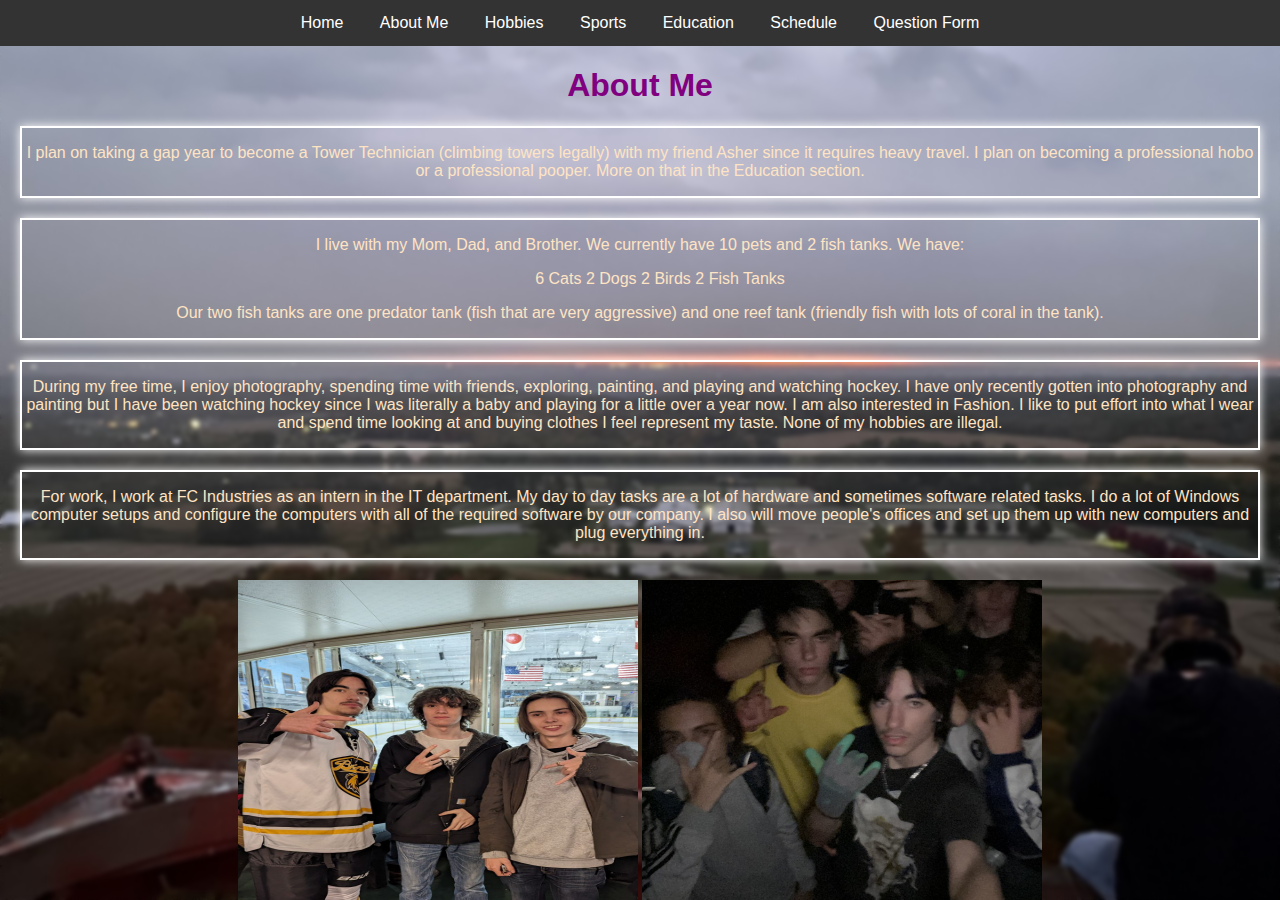
==== aboutme.html @ 199cd18a "Imported Website" ====
<!DOCTYPE html>
<html lang="en">

    <head>

        <meta charset="utf-8">
        <meta name="viewport" content="width=device-width, initial-scale=1.0, shrink-to-fit=no">
        <meta charset="utf-8">
        <title>About Me</title>
        <link rel="stylesheet" href="css/print.css" media="print">
        <link rel="stylesheet" href="css/reset.css">
        <link rel="stylesheet" href="css/aboutme.css">

    </head>

<body>

    <div class="background">

    <nav>
        <ul>
            <li><a href="index.html">Home</a></li>
            <li><a href="aboutme.html">About Me</a></li>
            <li><a href="hobbies.html">Hobbies</a></li>
            <li><a href="sports.html">Sports</a></li>
            <li><a href="education.html">Education</a></li>
            <li><a href="schedule.html">Schedule</a></li>
            <li><a href="form.html">Question Form</a></li>
        </ul>
    </nav>

    <header>
    
        <h1>About Me</h1>
        
    <section class="personal">
        <p>I plan on taking a gap year to 
            become a Tower Technician (climbing towers legally) with my friend Asher since it requires heavy travel. 
            I plan on becoming a professional hobo or a professional
            pooper. More on that in the Education section.
        </p>
    </section>
    <section class="homelife">
        <p>
            I live with my Mom, Dad, and Brother. We currently have 10 pets and 2 fish tanks.
             We have: <ol>
                    <li>6 Cats</li>
                    <li>2 Dogs</li>
                    <li>2 Birds</li>
                    <li>2 Fish Tanks</li>
                      </ol>
             Our two fish tanks are one predator tank (fish that 
              are very aggressive) and one reef tank (friendly fish with lots of coral in the 
              tank).
        </p>
    </section>
    <section class="hobbies">
        <p>
            During my free time, I enjoy photography, spending time with friends, exploring,
             painting, and playing and watching hockey. I have only recently gotten into 
             photography and painting but I have been watching hockey since I was literally 
             a baby and playing for a little over a year now. I am also interested in 
             Fashion. I like to put effort into what I wear and spend time looking at and
             buying clothes I feel represent my taste. None of my hobbies are illegal.
        </p>
    </section>
    <section class="work">
        <p>
            For work, I work at FC Industries as an intern in the IT department. 
            My day to day tasks are a lot of hardware and sometimes software related tasks.
             I do a lot of Windows computer setups and configure the computers with all of
              the required software by our company. I also will move people's offices and 
              set up them up with new computers and plug everything in.
        </p>
    </section>
    
        <img src="images/image000000.jpg" alt="3hockey">
        <img src="images/aboutme1.jpeg" alt="grouppic">
    </header>
    </div>
    </body>
---- css/print.css ----
body {
    font-family: 'Arial', sans-serif;
    font-size: 12pt;
  }
  
  h1, h2, h3 {
    color: #333;
  }
---- css/aboutme.css ----
@import url(body.css);

@media only screen and (max-device-width: 480px) and (min-device-pixel-ration: 2) {
    body {
        font-size: 14px;
      }
    
      nav {
        flex-direction: column;
      }
    
      .sidebar {
        display: none;
      }
}

.background  {
    background-image: url('../images/aboutmeback.jpeg');
    background-size: cover;
    background-position: center;
    height: 100vh;
    position: relative;
    overflow: auto;
    z-index: 0;
}

body {
    color: bisque;
}

.personal {
    border: 2px solid white;
    margin: 20px;
    box-shadow: 0 0 10px white;
}

.homelife {
    border: 2px solid white;
    margin: 20px;
    box-shadow: 0 0 10px white;
}

.hobbies {
    border: 2px solid white;
    margin: 20px;
    box-shadow: 0 0 10px white;
}

.work {
    border: 2px solid white;
    margin: 20px;
    box-shadow: 0 0 10px white;
}

img {
    width: 400px;
    height: 400px;
}

nav {
    background-color: #333;
    overflow: auto;
    text-align: center;
}

ul {
    list-style-type: none;
    margin: 0;
    padding: 0;
    overflow: auto;
}

li {
    display: inline-flex;
}

a {
    display: block;
    color: white;
    text-align: center;
    padding: 14px 16px;
    text-decoration: none;
}

a:hover {
    background-color: grey;
}

a.active {
    background-color: #4CAF50;
    color: white;
}

header {
    text-align: center;
}

.background::before {
    content: "";
    background: inherit;
    position: absolute;
    z-index: -1;
    top: 0;
    right: 0;
    bottom: 0;
    left: 0;
    filter: blur(2px);
}
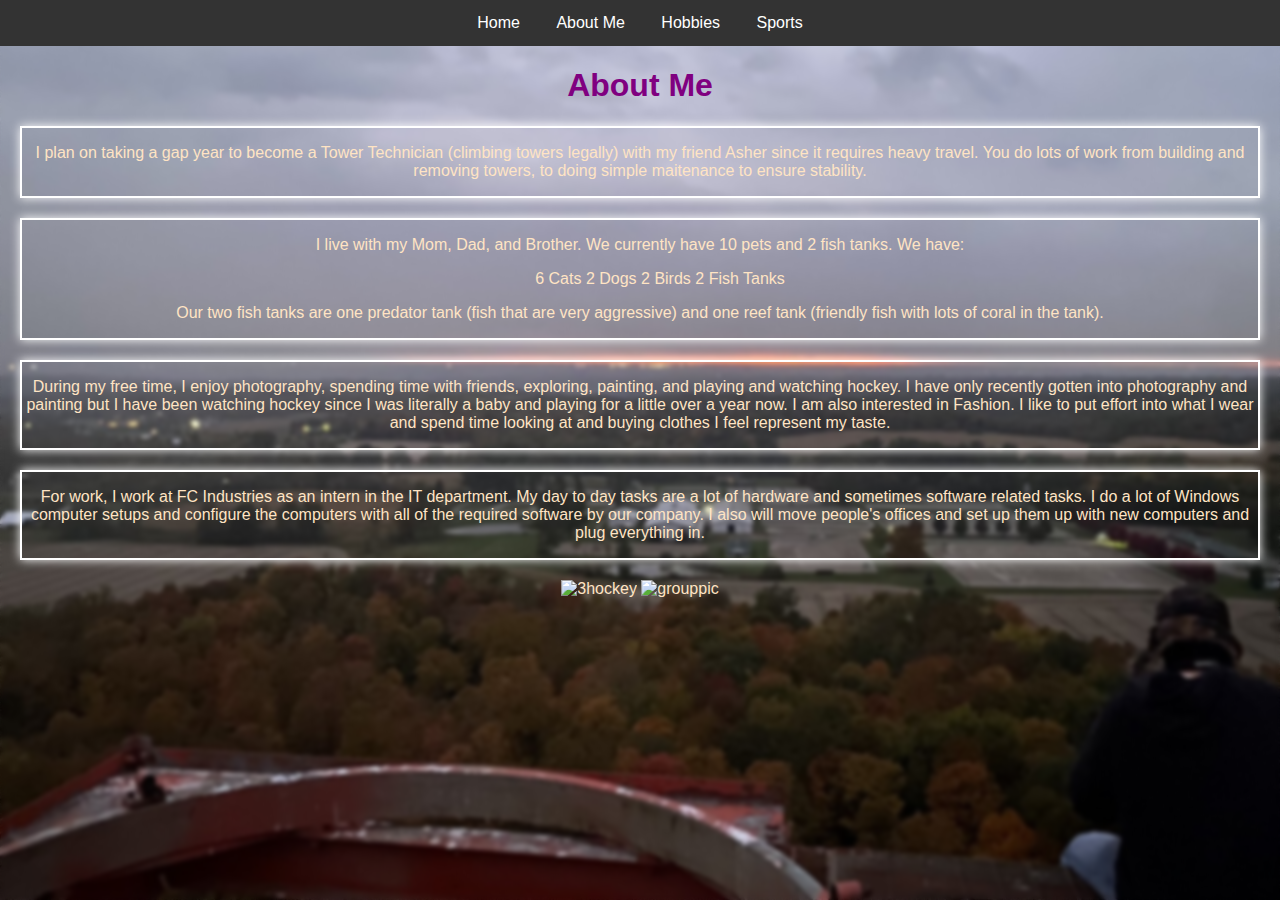
==== commit c7a1c4ed: "Main Changes Complete" ====
--- a/aboutme.html
+++ b/aboutme.html
@@ -23,9 +23,6 @@
             <li><a href="aboutme.html">About Me</a></li>
             <li><a href="hobbies.html">Hobbies</a></li>
             <li><a href="sports.html">Sports</a></li>
-            <li><a href="education.html">Education</a></li>
-            <li><a href="schedule.html">Schedule</a></li>
-            <li><a href="form.html">Question Form</a></li>
         </ul>
     </nav>
 
@@ -35,9 +32,8 @@
         
     <section class="personal">
         <p>I plan on taking a gap year to 
-            become a Tower Technician (climbing towers legally) with my friend Asher since it requires heavy travel. 
-            I plan on becoming a professional hobo or a professional
-            pooper. More on that in the Education section.
+            become a Tower Technician (climbing towers legally) with my friend Asher since it requires heavy travel. You do lots of work from building and removing 
+            towers, to doing simple maitenance to ensure stability.
         </p>
     </section>
     <section class="homelife">
@@ -61,7 +57,7 @@
              photography and painting but I have been watching hockey since I was literally 
              a baby and playing for a little over a year now. I am also interested in 
              Fashion. I like to put effort into what I wear and spend time looking at and
-             buying clothes I feel represent my taste. None of my hobbies are illegal.
+             buying clothes I feel represent my taste.
         </p>
     </section>
     <section class="work">
@@ -74,8 +70,8 @@
         </p>
     </section>
     
-        <img src="images/image000000.jpg" alt="3hockey">
-        <img src="images/aboutme1.jpeg" alt="grouppic">
+        <img src="../ethanjit27.github.io/images/image000000.jpg" alt="3hockey">
+        <img src="../ethanjit27.github.io/images/aboutme1.jpeg" alt="grouppic">
     </header>
     </div>
     </body>--- a/css/aboutme.css
+++ b/css/aboutme.css
@@ -53,7 +53,7 @@
 }
 
 img {
-    width: 400px;
+    width: 450px;
     height: 400px;
 }
 
